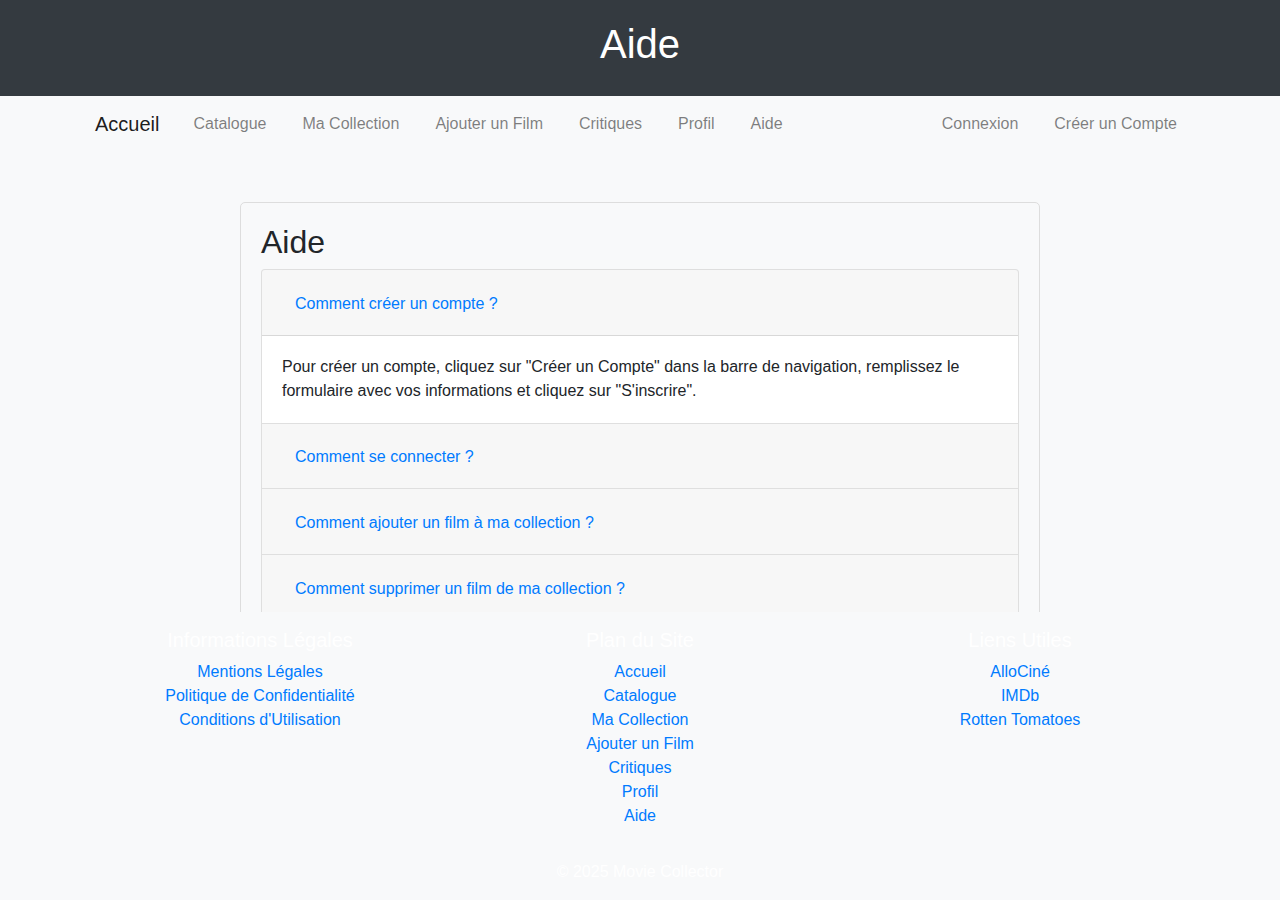
==== aide.html @ 814471b0 "first commit" ====
<!DOCTYPE html>
<html lang="fr">
<head>
    <meta charset="UTF-8">
    <meta name="viewport" content="width=device-width, initial-scale=1.0">
    <title>Movie Collector - Aide</title>
    <link href="https://stackpath.bootstrapcdn.com/bootstrap/4.5.2/css/bootstrap.min.css" rel="stylesheet">
    <link href="styles.css" rel="stylesheet">
    <style>
        body { background-color: #f8f9fa; }
        .help-container { max-width: 800px; margin: 50px auto; padding: 20px; border: 1px solid #ddd; border-radius: 5px; }
        .hidden { display: none; }
        .low-contrast { color: #ccc; }
    </style>
</head>
<body>
    <header>
        <h1>Aide</h1>
    </header>
    <nav class="navbar navbar-expand-lg navbar-light bg-light">
        <div class="container">
            <a class="navbar-brand" href="index.html">Accueil</a>
            <div class="collapse navbar-collapse">
                <ul class="navbar-nav mr-auto">
                    <li class="nav-item"><a class="nav-link" href="catalogue.html">Catalogue</a></li>
                    <li class="nav-item"><a class="nav-link" href="collection.html">Ma Collection</a></li>
                    <li class="nav-item"><a class="nav-link" href="ajouter.html">Ajouter un Film</a></li>
                    <li class="nav-item"><a class="nav-link" href="critiques.html">Critiques</a></li>
                    <li class="nav-item"><a class="nav-link" href="profil.html">Profil</a></li>
                    <li class="nav-item"><a class="nav-link" href="aide.html">Aide</a></li>
                </ul>
                <ul class="navbar-nav ml-auto" id="auth-buttons">
                    <li class="nav-item"><a class="nav-link" href="login.html">Connexion</a></li>
                    <li class="nav-item"><a class="nav-link" href="register.html">Créer un Compte</a></li>
                </ul>
            </div>
        </div>
    </nav>
    <div class="help-container">
        <h2>Aide</h2>
        <div class="accordion" id="helpAccordion">
            <div class="card">
                <div class="card-header" id="headingOne">
                    <h2 class="mb-0">
                        <button class="btn btn-link" type="button" data-toggle="collapse" data-target="#collapseOne" aria-expanded="true" aria-controls="collapseOne">
                            Comment créer un compte ?
                        </button>
                    </h2>
                </div>
                <div id="collapseOne" class="collapse show" aria-labelledby="headingOne" data-parent="#helpAccordion">
                    <div class="card-body">
                        Pour créer un compte, cliquez sur "Créer un Compte" dans la barre de navigation, remplissez le formulaire avec vos informations et cliquez sur "S'inscrire".
                    </div>
                </div>
            </div>
            <div class="card">
                <div class="card-header" id="headingTwo">
                    <h2 class="mb-0">
                        <button class="btn btn-link collapsed" type="button" data-toggle="collapse" data-target="#collapseTwo" aria-expanded="false" aria-controls="collapseTwo">
                            Comment se connecter ?
                        </button>
                    </h2>
                </div>
                <div id="collapseTwo" class="collapse" aria-labelledby="headingTwo" data-parent="#helpAccordion">
                    <div class="card-body">
                        Pour vous connecter, cliquez sur "Connexion" dans la barre de navigation, entrez votre email et votre mot de passe, puis cliquez sur "Se Connecter".
                    </div>
                </div>
            </div>
            <div class="card">
                <div class="card-header" id="headingThree">
                    <h2 class="mb-0">
                        <button class="btn btn-link collapsed" type="button" data-toggle="collapse" data-target="#collapseThree" aria-expanded="false" aria-controls="collapseThree">
                            Comment ajouter un film à ma collection ?
                        </button>
                    </h2>
                </div>
                <div id="collapseThree" class="collapse" aria-labelledby="headingThree" data-parent="#helpAccordion">
                    <div class="card-body">
                        Pour ajouter un film à votre collection, allez dans la section "Ajouter un Film", remplissez les informations du film et cliquez sur "Ajouter".
                    </div>
                </div>
            </div>
            <div class="card">
                <div class="card-header" id="headingFour">
                    <h2 class="mb-0">
                        <button class="btn btn-link collapsed" type="button" data-toggle="collapse" data-target="#collapseFour" aria-expanded="false" aria-controls="collapseFour">
                            Comment supprimer un film de ma collection ?
                        </button>
                    </h2>
                </div>
                <div id="collapseFour" class="collapse" aria-labelledby="headingFour" data-parent="#helpAccordion">
                    <div class="card-body">
                        Pour supprimer un film de votre collection, allez dans la section "Ma Collection", cliquez sur le bouton "Supprimer" à côté du film que vous souhaitez retirer.
                    </div>
                </div>
            </div>
            <div class="card">
                <div class="card-header" id="headingFive">
                    <h2 class="mb-0">
                        <button class="btn btn-link collapsed" type="button" data-toggle="collapse" data-target="#collapseFive" aria-expanded="false" aria-controls="collapseFive">
                            Comment noter et critiquer un film ?
                        </button>
                    </h2>
                </div>
                <div id="collapseFive" class="collapse" aria-labelledby="headingFive" data-parent="#helpAccordion">
                    <div class="card-body">
                        Pour noter et critiquer un film, allez dans la section "Ma Collection", cliquez sur le film que vous souhaitez noter ou critiquer, entrez votre note et critique, puis sauvegardez.
                    </div>
                </div>
            </div>
        </div>
        <div class="hidden">
            <p class="low-contrast">Texte caché avec un contraste faible.</p>
        </div>
    </div>
    <footer class="bg-light py-3">
        <div class="container">
            <div class="row">
                <div class="col-md-4">
                    <h5>Informations Légales</h5>
                    <ul class="list-unstyled">
                        <li><a href="mentions-legales.html">Mentions Légales</a></li>
                        <li><a href="politique-confidentialite.html">Politique de Confidentialité</a></li>
                        <li><a href="conditions-utilisation.html">Conditions d'Utilisation</a></li>
                    </ul>
                </div>
                <div class="col-md-4">
                    <h5>Plan du Site</h5>
                    <ul class="list-unstyled">
                        <li><a href="index.html">Accueil</a></li>
                        <li><a href="catalogue.html">Catalogue</a></li>
                        <li><a href="collection.html">Ma Collection</a></li>
                        <li><a href="ajouter.html">Ajouter un Film</a></li>
                        <li><a href="critiques.html">Critiques</a></li>
                        <li><a href="profil.html">Profil</a></li>
                        <li><a href="aide.html">Aide</a></li>
                    </ul>
                </div>
                <div class="col-md-4">
                    <h5>Liens Utiles</h5>
                    <ul class="list-unstyled">
                        <li><a href="https://www.allocine.fr" target="_blank">AlloCiné</a></li>
                        <li><a href="https://www.imdb.com" target="_blank">IMDb</a></li>
                        <li><a href="https://www.rottentomatoes.com" target="_blank">Rotten Tomatoes</a></li>
                    </ul>
                </div>
            </div>
            <div class="text-center mt-3">
                &copy; 2025 Movie Collector
            </div>
        </div>
    </footer>
    <script src="https://code.jquery.com/jquery-3.5.1.slim.min.js"></script>
    <script src="https://cdn.jsdelivr.net/npm/@popperjs/core@2.9.2/dist/umd/popper.min.js"></script>
    <script src="https://stackpath.bootstrapcdn.com/bootstrap/4.5.2/js/bootstrap.min.js"></script>
    <script src="script.js"></script>
</body>
</html>
---- styles.css ----
nav {
    background-color: #444;
    color: #fff;
    padding: 10px;
    text-align: center;
}
/* General styles for all pages */
body {
    font-family: Arial, sans-serif;
    margin: 0;
    padding: 0;
    background-color: #f8f9fa;
}

header {
    background-color: #343a40;
    color: #fff;
    padding: 20px;
    text-align: center;
}

nav {
    background-color: #444;
    color: #fff;
    padding: 10px;
    text-align: center;
}

nav a {
    color: #007bff;
    margin: 0 10px;
    text-decoration: none;
}

nav a:hover {
    text-decoration: underline;
}

main {
    padding: 20px;
}

footer {
    background-color: #333;
    color: #fff;
    text-align: center;
    padding: 10px 0;
    position: fixed;
    width: 100%;
    bottom: 0;
    margin-top: 50px;
}

.help-container, .register-container {
    max-width: 800px;
    margin: 50px auto;
    padding: 20px;
    border: 1px solid #ddd;
    border-radius: 5px;
}

.register-container {
    max-width: 400px;
}

.content {
    padding: 20px;
}

.movie-poster {
    width: 100px;
    height: auto;
}

.movie-item {
    margin-bottom: 20px;
    cursor: pointer;
    position: relative;
}

.movie-details {
    display: none;
    position: absolute;
    z-index: 1000;
    background-color: white;
    border: 1px solid #ccc;
    padding: 10px;
    width: 300px;
}

.movie-details img {
    max-width: 100%;
    height: auto;
}

.content { padding-bottom: 180px; } /* Ajoute un espace en bas du contenu */
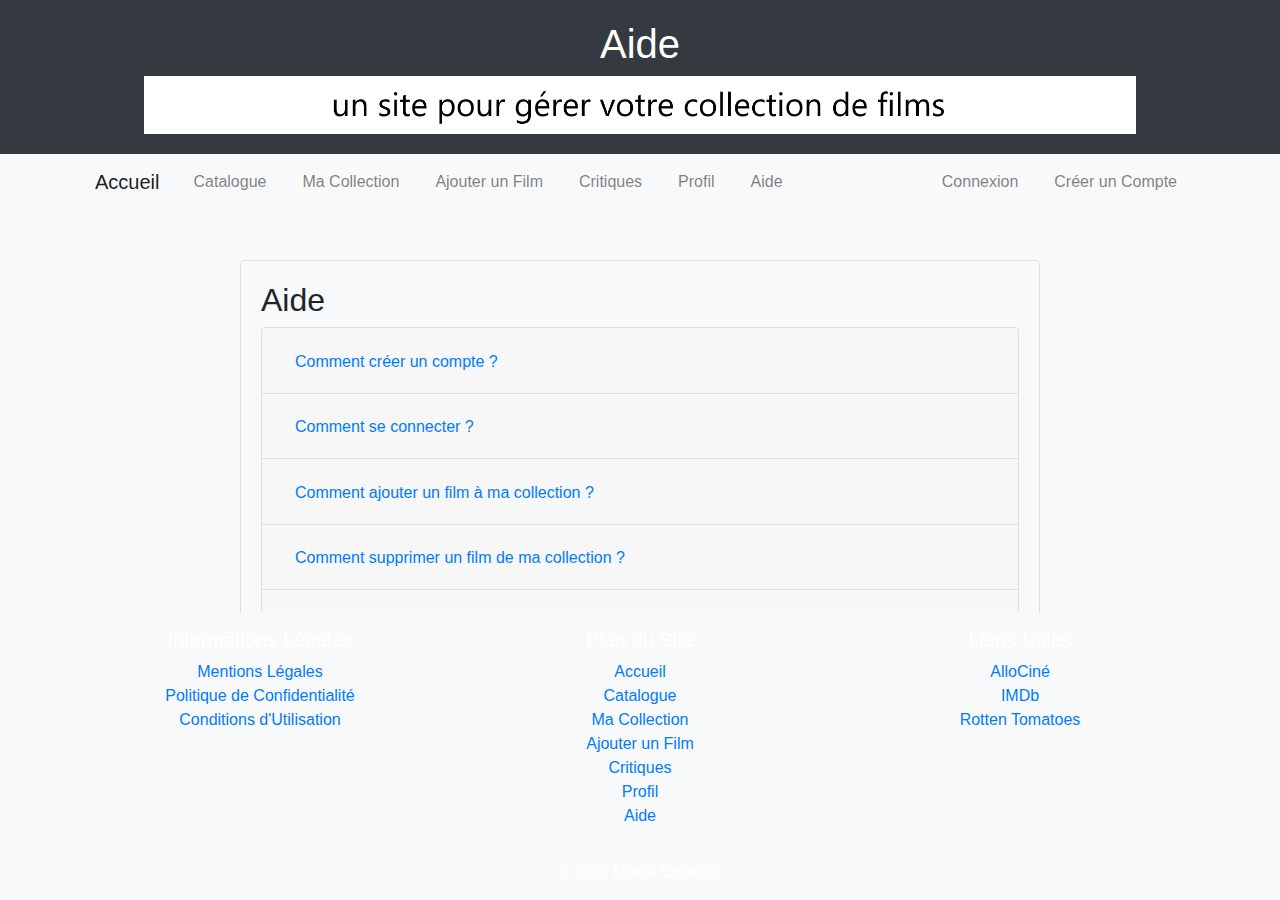
==== commit bef2c211: "ajout d'image pour les titres" ====
--- a/aide.html
+++ b/aide.html
@@ -16,6 +16,7 @@
 <body>
     <header>
         <h1>Aide</h1>
+        <img src = "./titre.png" alt = "description de l'image" width="80%">    
     </header>
     <nav class="navbar navbar-expand-lg navbar-light bg-light">
         <div class="container">
@@ -42,12 +43,12 @@
             <div class="card">
                 <div class="card-header" id="headingOne">
                     <h2 class="mb-0">
-                        <button class="btn btn-link" type="button" data-toggle="collapse" data-target="#collapseOne" aria-expanded="true" aria-controls="collapseOne">
+                        <button class="btn btn-link" type="button">
                             Comment créer un compte ?
                         </button>
                     </h2>
                 </div>
-                <div id="collapseOne" class="collapse show" aria-labelledby="headingOne" data-parent="#helpAccordion">
+                <div id="collapseOne" class="collapse" aria-labelledby="headingOne">
                     <div class="card-body">
                         Pour créer un compte, cliquez sur "Créer un Compte" dans la barre de navigation, remplissez le formulaire avec vos informations et cliquez sur "S'inscrire".
                     </div>
@@ -56,12 +57,12 @@
             <div class="card">
                 <div class="card-header" id="headingTwo">
                     <h2 class="mb-0">
-                        <button class="btn btn-link collapsed" type="button" data-toggle="collapse" data-target="#collapseTwo" aria-expanded="false" aria-controls="collapseTwo">
+                        <button class="btn btn-link" type="button">
                             Comment se connecter ?
                         </button>
                     </h2>
                 </div>
-                <div id="collapseTwo" class="collapse" aria-labelledby="headingTwo" data-parent="#helpAccordion">
+                <div id="collapseTwo" class="collapse" aria-labelledby="headingTwo">
                     <div class="card-body">
                         Pour vous connecter, cliquez sur "Connexion" dans la barre de navigation, entrez votre email et votre mot de passe, puis cliquez sur "Se Connecter".
                     </div>
@@ -70,12 +71,12 @@
             <div class="card">
                 <div class="card-header" id="headingThree">
                     <h2 class="mb-0">
-                        <button class="btn btn-link collapsed" type="button" data-toggle="collapse" data-target="#collapseThree" aria-expanded="false" aria-controls="collapseThree">
+                        <button class="btn btn-link" type="button">
                             Comment ajouter un film à ma collection ?
                         </button>
                     </h2>
                 </div>
-                <div id="collapseThree" class="collapse" aria-labelledby="headingThree" data-parent="#helpAccordion">
+                <div id="collapseThree" class="collapse" aria-labelledby="headingThree">
                     <div class="card-body">
                         Pour ajouter un film à votre collection, allez dans la section "Ajouter un Film", remplissez les informations du film et cliquez sur "Ajouter".
                     </div>
@@ -84,12 +85,12 @@
             <div class="card">
                 <div class="card-header" id="headingFour">
                     <h2 class="mb-0">
-                        <button class="btn btn-link collapsed" type="button" data-toggle="collapse" data-target="#collapseFour" aria-expanded="false" aria-controls="collapseFour">
+                        <button class="btn btn-link" type="button">
                             Comment supprimer un film de ma collection ?
                         </button>
                     </h2>
                 </div>
-                <div id="collapseFour" class="collapse" aria-labelledby="headingFour" data-parent="#helpAccordion">
+                <div id="collapseFour" class="collapse" aria-labelledby="headingFour">
                     <div class="card-body">
                         Pour supprimer un film de votre collection, allez dans la section "Ma Collection", cliquez sur le bouton "Supprimer" à côté du film que vous souhaitez retirer.
                     </div>
@@ -98,12 +99,12 @@
             <div class="card">
                 <div class="card-header" id="headingFive">
                     <h2 class="mb-0">
-                        <button class="btn btn-link collapsed" type="button" data-toggle="collapse" data-target="#collapseFive" aria-expanded="false" aria-controls="collapseFive">
+                        <button class="btn btn-link" type="button">
                             Comment noter et critiquer un film ?
                         </button>
                     </h2>
                 </div>
-                <div id="collapseFive" class="collapse" aria-labelledby="headingFive" data-parent="#helpAccordion">
+                <div id="collapseFive" class="collapse" aria-labelledby="headingFive">
                     <div class="card-body">
                         Pour noter et critiquer un film, allez dans la section "Ma Collection", cliquez sur le film que vous souhaitez noter ou critiquer, entrez votre note et critique, puis sauvegardez.
                     </div>
@@ -154,6 +155,20 @@
     <script src="https://code.jquery.com/jquery-3.5.1.slim.min.js"></script>
     <script src="https://cdn.jsdelivr.net/npm/@popperjs/core@2.9.2/dist/umd/popper.min.js"></script>
     <script src="https://stackpath.bootstrapcdn.com/bootstrap/4.5.2/js/bootstrap.min.js"></script>
-    <script src="script.js"></script>
+    <script>
+        document.addEventListener('DOMContentLoaded', function () {
+            const buttons = document.querySelectorAll('.btn-link');
+            buttons.forEach(button => {
+                button.addEventListener('mouseenter', function () {
+                    const collapseId = this.closest('.card-header').nextElementSibling.id;
+                    $(`#${collapseId}`).collapse('show');
+                });
+                button.addEventListener('mouseleave', function () {
+                    const collapseId = this.closest('.card-header').nextElementSibling.id;
+                    $(`#${collapseId}`).collapse('hide');
+                });
+            });
+        });
+    </script>
 </body>
 </html>
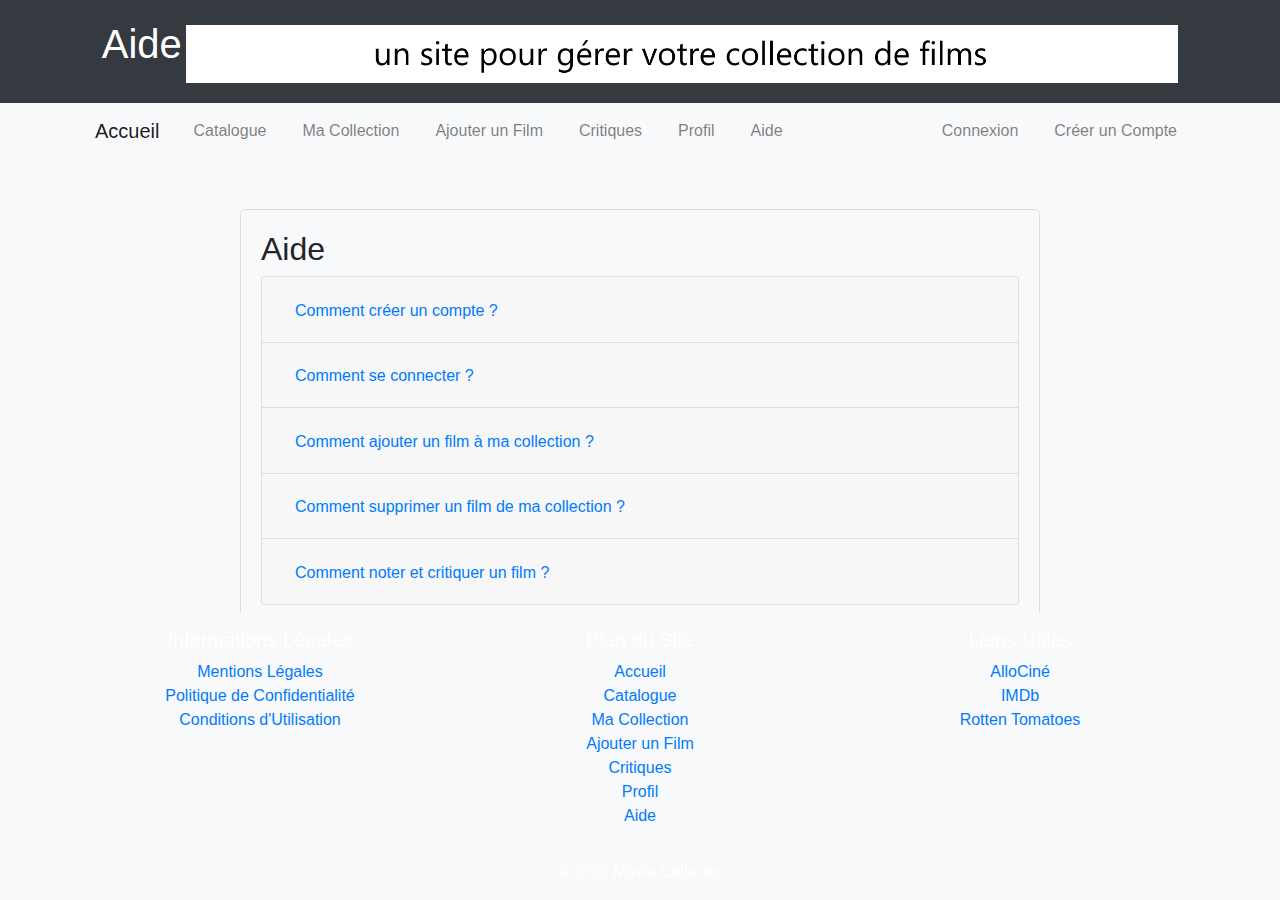
==== commit 91c22f0f: "add accessibility error" ====
--- a/aide.html
+++ b/aide.html
@@ -11,12 +11,29 @@
         .help-container { max-width: 800px; margin: 50px auto; padding: 20px; border: 1px solid #ddd; border-radius: 5px; }
         .hidden { display: none; }
         .low-contrast { color: #ccc; }
+
+        @keyframes rotateScale {
+            0% {
+                transform: rotate(0deg) scale(1);
+            }
+            50% {
+                transform: rotate(180deg) scale(0.5);
+            }
+            100% {
+                transform: rotate(360deg) scale(1);
+            }
+        }
+
+        header h1 {
+            animation: rotateScale 4s infinite linear;
+            display: inline-block;
+        }
     </style>
 </head>
 <body>
     <header>
         <h1>Aide</h1>
-        <img src = "./titre.png" alt = "description de l'image" width="80%">    
+        <img src="./titre.png" alt="description de l'image" width="80%">
     </header>
     <nav class="navbar navbar-expand-lg navbar-light bg-light">
         <div class="container">
